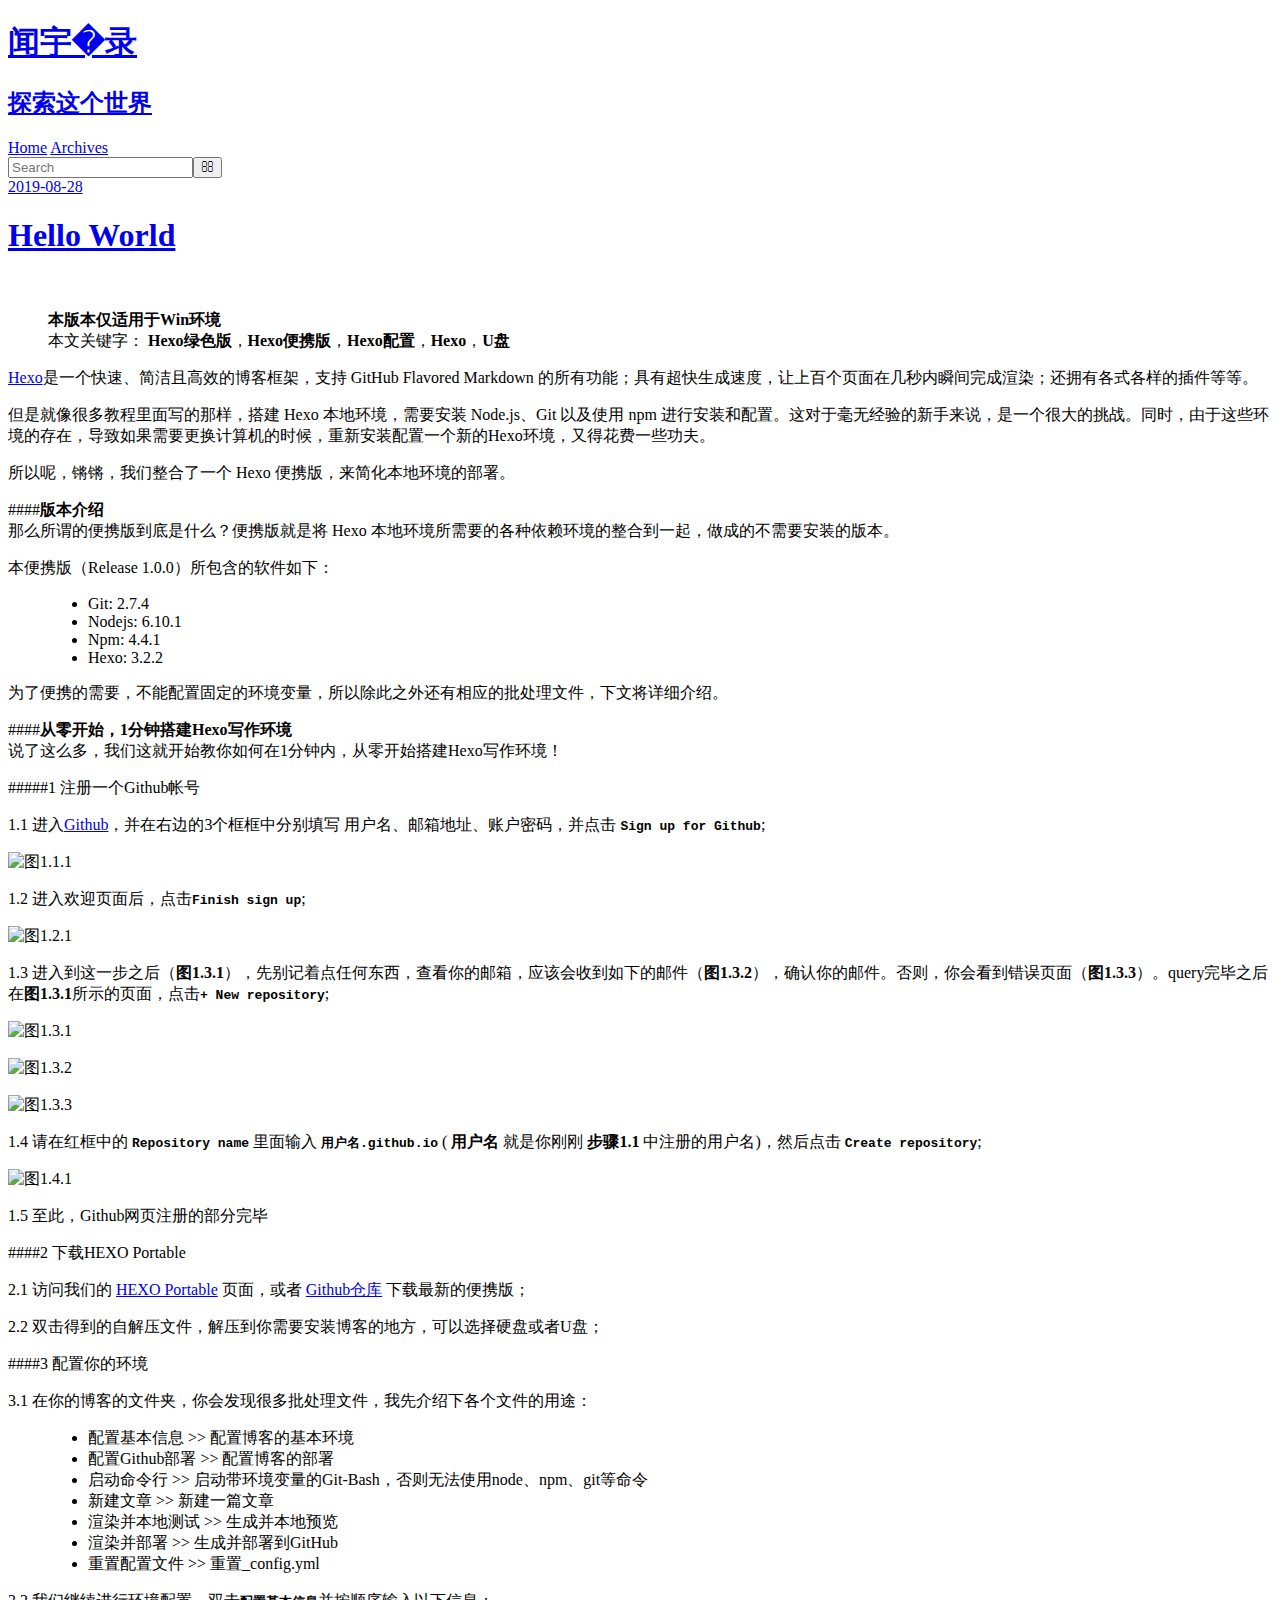
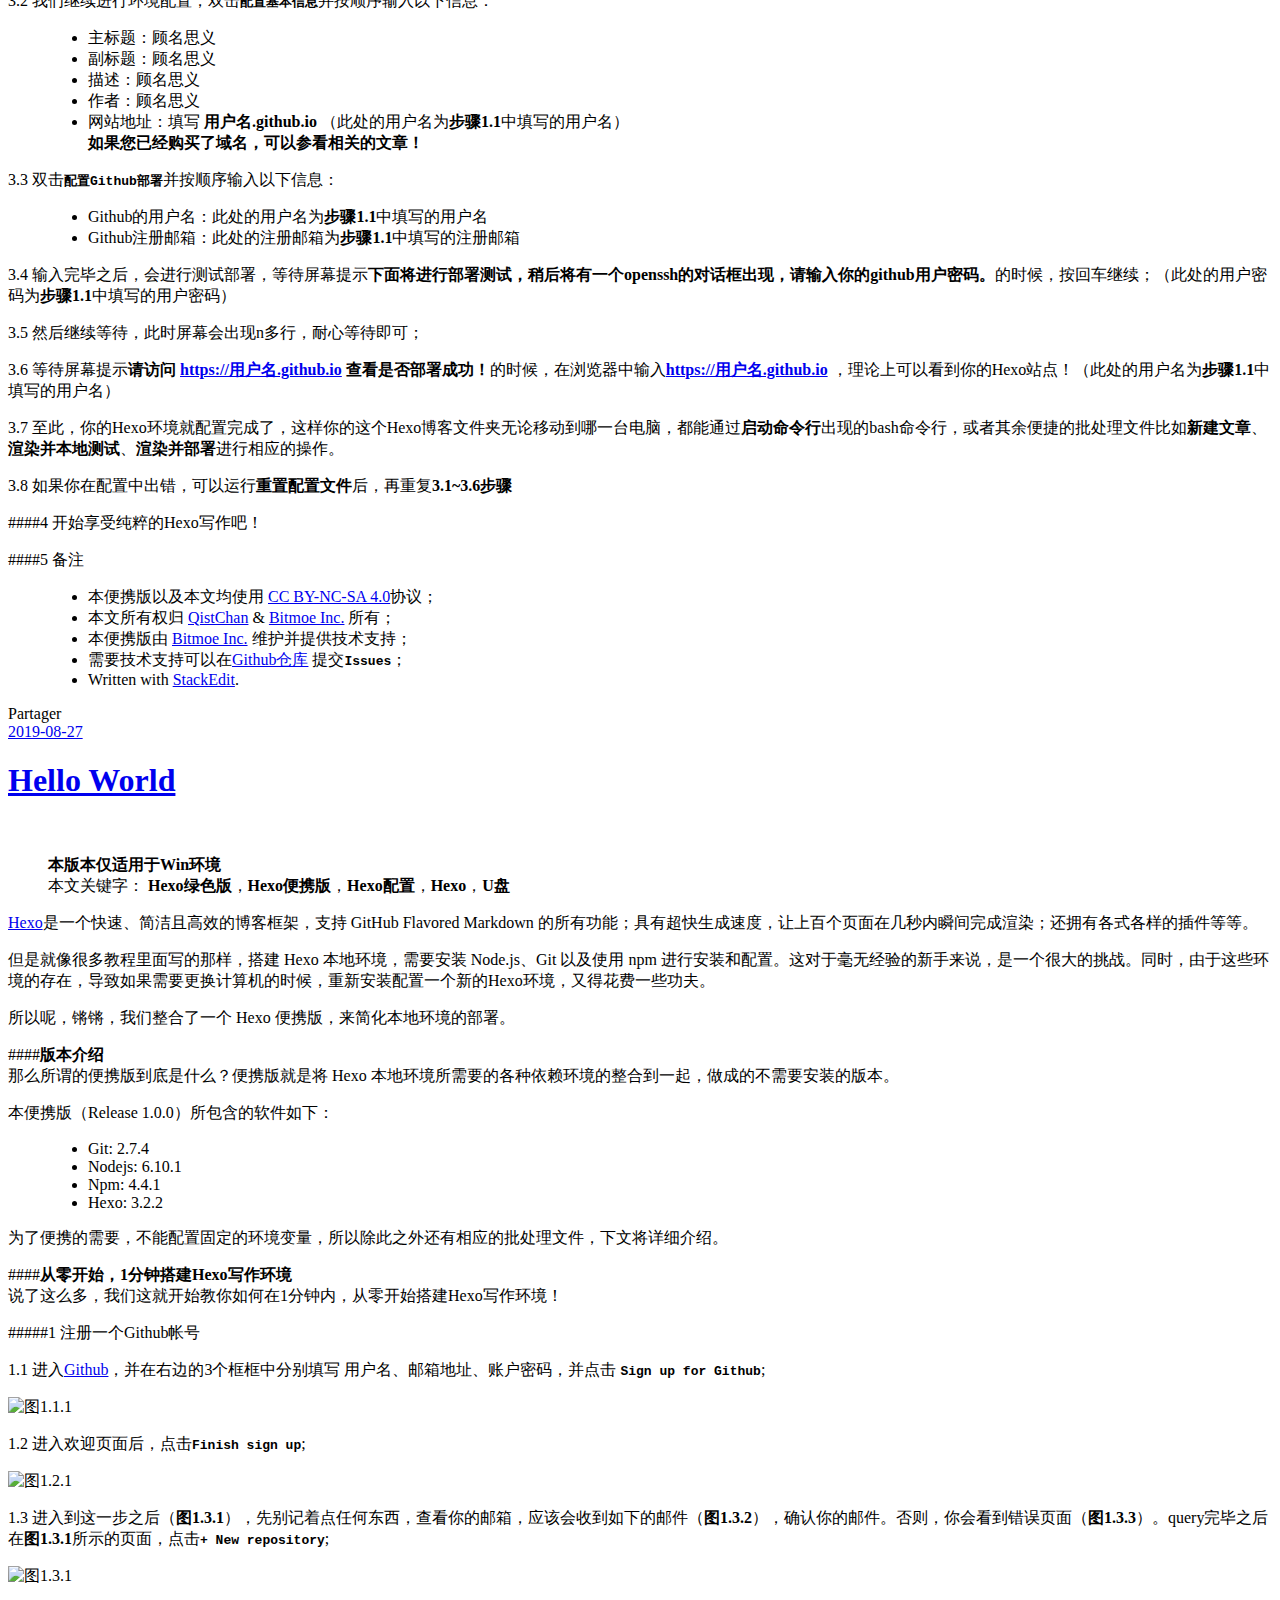
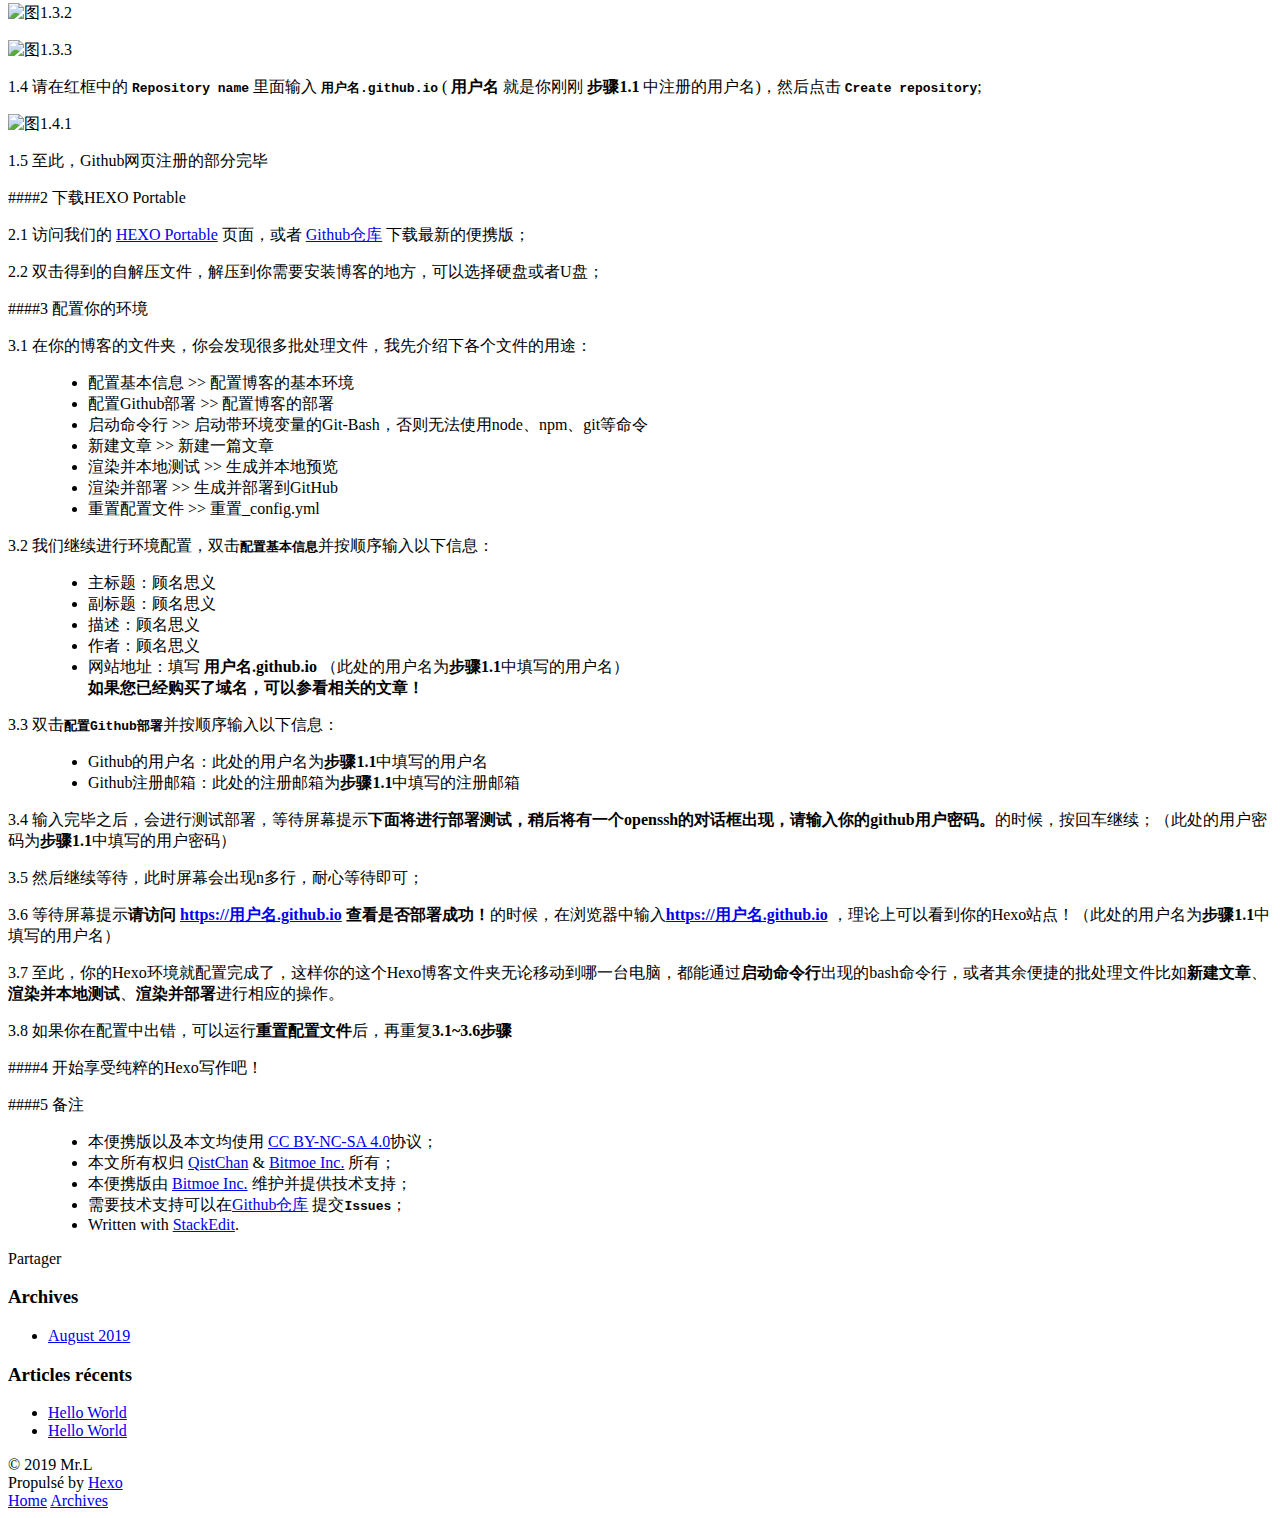
==== index.html @ 4a3052ef "更新博客。" ====
<!DOCTYPE html>
<html>
<head>
  <meta charset="utf-8">
  
  <title>闻宇�录</title>
  <meta name="viewport" content="width=device-width, initial-scale=1, maximum-scale=1">
  <meta name="description" content="探索这个世界">
<meta property="og:type" content="website">
<meta property="og:title" content="闻宇�录">
<meta property="og:url" content="luwenyu2019.github.io/index.html">
<meta property="og:site_name" content="闻宇�录">
<meta property="og:description" content="探索这个世界">
<meta name="twitter:card" content="summary">
<meta name="twitter:title" content="闻宇�录">
<meta name="twitter:description" content="探索这个世界">
  
    <link rel="alternate" href="/atom.xml" title="闻宇�录" type="application/atom+xml">
  
  
    <link rel="icon" href="/favicon.png">
  
  
    <!--<link href="//fonts.googleapis.com/css?family=Source+Code+Pro" rel="stylesheet" type="text/css">-->
  
  <link rel="stylesheet" href="/css/style.css">
  

</head>

<body>
  <div id="container">
    <div id="wrap">
      <header id="header">
  <div id="banner"></div>
  <div id="header-outer" class="outer">
    <div id="header-title" class="inner">
      <h1 id="logo-wrap">
        <a href="/" id="logo">闻宇�录</a>
      </h1>
      
        <h2 id="subtitle-wrap">
          <a href="/" id="subtitle">探索这个世界</a>
        </h2>
      
    </div>
    <div id="header-inner" class="inner">
      <nav id="main-nav">
        <a id="main-nav-toggle" class="nav-icon"></a>
        
          <a class="main-nav-link" href="/">Home</a>
        
          <a class="main-nav-link" href="/archives">Archives</a>
        
      </nav>
      <nav id="sub-nav">
        
          <a id="nav-rss-link" class="nav-icon" href="/atom.xml" title="Flux RSS"></a>
        
        <a id="nav-search-btn" class="nav-icon" title="Rechercher"></a>
      </nav>
      <div id="search-form-wrap">
        <form action="//google.com/search" method="get" accept-charset="UTF-8" class="search-form"><input type="search" name="q" results="0" class="search-form-input" placeholder="Search"><button type="submit" class="search-form-submit">&#xF002;</button><input type="hidden" name="sitesearch" value="luwenyu2019.github.io"></form>
      </div>
    </div>
  </div>
</header>
      <div class="outer">
        <section id="main">
  
    <article id="post-hello-world11111" class="article article-type-post" itemscope itemprop="blogPost">
  <div class="article-meta">
    <a href="/2019/08/28/hello-world11111/" class="article-date">
  <time datetime="2019-08-28T11:31:33.931Z" itemprop="datePublished">2019-08-28</time>
</a>
    
  </div>
  <div class="article-inner">
    
    
      <header class="article-header">
        
  
    <h1 itemprop="name">
      <a class="article-title" href="/2019/08/28/hello-world11111/">Hello World</a>
    </h1>
  

      </header>
    
    <div class="article-entry" itemprop="articleBody">
      
        <p><img src="https://portablehexo.bitmoe.cn/hexopp/hexop.png" alt=""></p>
<blockquote>
<p><strong>本版本仅适用于Win环境</strong><br>本文关键字： <strong>Hexo绿色版</strong>，<strong>Hexo便携版</strong>，<strong>Hexo配置</strong>，<strong>Hexo</strong>，<strong>U盘</strong></p>
</blockquote>
<p><a href="https://hexo.io/" target="_blank" rel="external">Hexo</a>是一个快速、简洁且高效的博客框架，支持 GitHub Flavored Markdown 的所有功能；具有超快生成速度，让上百个页面在几秒内瞬间完成渲染；还拥有各式各样的插件等等。</p>
<p>但是就像很多教程里面写的那样，搭建 Hexo 本地环境，需要安装 Node.js、Git 以及使用 npm 进行安装和配置。这对于毫无经验的新手来说，是一个很大的挑战。同时，由于这些环境的存在，导致如果需要更换计算机的时候，重新安装配置一个新的Hexo环境，又得花费一些功夫。</p>
<p>所以呢，锵锵，我们整合了一个 Hexo 便携版，来简化本地环境的部署。</p>
<p>####<strong>版本介绍</strong><br>那么所谓的便携版到底是什么？便携版就是将 Hexo 本地环境所需要的各种依赖环境的整合到一起，做成的不需要安装的版本。</p>
<p>本便携版（Release 1.0.0）所包含的软件如下：</p>
<blockquote>
<ul>
<li>Git: 2.7.4</li>
<li>Nodejs: 6.10.1</li>
<li>Npm: 4.4.1</li>
<li>Hexo: 3.2.2</li>
</ul>
</blockquote>
<p>为了便携的需要，不能配置固定的环境变量，所以除此之外还有相应的批处理文件，下文将详细介绍。</p>
<p>####<strong>从零开始，1分钟搭建Hexo写作环境</strong><br>说了这么多，我们这就开始教你如何在1分钟内，从零开始搭建Hexo写作环境！</p>
<p>#####1 注册一个Github帐号</p>
<p>1.1 进入<a href="https://github.com" target="_blank" rel="external">Github</a>，并在右边的3个框框中分别填写 用户名、邮箱地址、账户密码，并点击 <strong><code>Sign up for Github</code></strong>;</p>
<p><img src="https://portablehexo.bitmoe.cn/hexopp/hexop2.png" alt="图1.1.1"></p>
<p>1.2 进入欢迎页面后，点击<strong><code>Finish sign up</code></strong>;</p>
<p><img src="https://portablehexo.bitmoe.cn/hexopp/hexop3.png" alt="图1.2.1"></p>
<p>1.3 进入到这一步之后（<strong>图1.3.1</strong>），先别记着点任何东西，查看你的邮箱，应该会收到如下的邮件（<strong>图1.3.2</strong>），确认你的邮件。否则，你会看到错误页面（<strong>图1.3.3</strong>）。query完毕之后在<strong>图1.3.1</strong>所示的页面，点击<strong><code>+ New repository</code></strong>;</p>
<p><img src="https://portablehexo.bitmoe.cn/hexopp/hexop5.png" alt="图1.3.1"></p>
<p><img src="https://portablehexo.bitmoe.cn/hexopp/hexop6.png" alt="图1.3.2"></p>
<p><img src="https://portablehexo.bitmoe.cn/hexopp/hexop7.png" alt="图1.3.3"></p>
<p>1.4 请在红框中的 <strong><code>Repository name</code></strong> 里面输入 <strong><code>用户名.github.io</code></strong> ( <strong>用户名</strong> 就是你刚刚 <strong>步骤1.1</strong> 中注册的用户名)，然后点击 <strong><code>Create repository</code></strong>;</p>
<p><img src="https://portablehexo.bitmoe.cn/hexopp/hexop8.png" alt="图1.4.1"></p>
<p>1.5 至此，Github网页注册的部分完毕</p>
<p>####2 下载HEXO Portable</p>
<p>2.1 访问我们的 <a href="https://project.bitmoe.cn/PortableHexo/" target="_blank" rel="external">HEXO Portable</a> 页面，或者 <a href="https://github.com/Bitmoe/PortableHexo" target="_blank" rel="external">Github仓库</a> 下载最新的便携版；</p>
<p>2.2 双击得到的自解压文件，解压到你需要安装博客的地方，可以选择硬盘或者U盘；</p>
<p>####3 配置你的环境</p>
<p>3.1 在你的博客的文件夹，你会发现很多批处理文件，我先介绍下各个文件的用途：</p>
<blockquote>
<ul>
<li>配置基本信息 &gt;&gt; 配置博客的基本环境</li>
<li>配置Github部署 &gt;&gt; 配置博客的部署</li>
<li>启动命令行 &gt;&gt; 启动带环境变量的Git-Bash，否则无法使用node、npm、git等命令</li>
<li>新建文章 &gt;&gt; 新建一篇文章</li>
<li>渲染并本地测试 &gt;&gt; 生成并本地预览</li>
<li>渲染并部署 &gt;&gt; 生成并部署到GitHub</li>
<li>重置配置文件 &gt;&gt; 重置_config.yml</li>
</ul>
</blockquote>
<p>3.2 我们继续进行环境配置，双击<strong><code>配置基本信息</code></strong>并按顺序输入以下信息：</p>
<blockquote>
<ul>
<li>主标题：顾名思义</li>
<li>副标题：顾名思义</li>
<li>描述：顾名思义</li>
<li>作者：顾名思义</li>
<li>网站地址：填写 <strong>用户名.github.io</strong> （此处的用户名为<strong>步骤1.1</strong>中填写的用户名）<br><strong>如果您已经购买了域名，可以参看相关的文章！</strong></li>
</ul>
</blockquote>
<p>3.3 双击<strong><code>配置Github部署</code></strong>并按顺序输入以下信息：</p>
<blockquote>
<ul>
<li>Github的用户名：此处的用户名为<strong>步骤1.1</strong>中填写的用户名</li>
<li>Github注册邮箱：此处的注册邮箱为<strong>步骤1.1</strong>中填写的注册邮箱</li>
</ul>
</blockquote>
<p>3.4 输入完毕之后，会进行测试部署，等待屏幕提示<strong>下面将进行部署测试，稍后将有一个openssh的对话框出现，请输入你的github用户密码。</strong>的时候，按回车继续；（此处的用户密码为<strong>步骤1.1</strong>中填写的用户密码）</p>
<p>3.5 然后继续等待，此时屏幕会出现n多行，耐心等待即可；</p>
<p>3.6 等待屏幕提示<strong>请访问 <a href="https://用户名.github.io" target="_blank" rel="external">https://用户名.github.io</a> 查看是否部署成功！</strong>的时候，在浏览器中输入<strong><a href="https://用户名.github.io" target="_blank" rel="external">https://用户名.github.io</a> </strong>，理论上可以看到你的Hexo站点！（此处的用户名为<strong>步骤1.1</strong>中填写的用户名）</p>
<p>3.7 至此，你的Hexo环境就配置完成了，这样你的这个Hexo博客文件夹无论移动到哪一台电脑，都能通过<strong>启动命令行</strong>出现的bash命令行，或者其余便捷的批处理文件比如<strong>新建文章</strong>、<strong>渲染并本地测试</strong>、<strong>渲染并部署</strong>进行相应的操作。</p>
<p>3.8 如果你在配置中出错，可以运行<strong>重置配置文件</strong>后，再重复<strong>3.1~3.6步骤</strong></p>
<p>####4 开始享受纯粹的Hexo写作吧！</p>
<p>####5 备注</p>
<blockquote>
<ul>
<li>本便携版以及本文均使用 <a href="https://creativecommons.org/licenses/by/4.0/" target="_blank" rel="external">CC BY-NC-SA 4.0</a>协议；</li>
<li>本文所有权归 <a href="http://qistchan.com" target="_blank" rel="external">QistChan</a> &amp; <a href="https://wwww.bitmoe.com" target="_blank" rel="external">Bitmoe Inc.</a> 所有；</li>
<li>本便携版由 <a href="https://www.bitmoe.com" target="_blank" rel="external">Bitmoe Inc.</a> 维护并提供技术支持；</li>
<li>需要技术支持可以在<a href="https://github.com/Bitmoe/PortableHexo" target="_blank" rel="external">Github仓库</a> 提交<strong><code>Issues</code></strong>；</li>
<li>Written with <a href="https://stackedit.io/" target="_blank" rel="external">StackEdit</a>.</li>
</ul>
</blockquote>

      
    </div>
    <footer class="article-footer">
      <a data-url="luwenyu2019.github.io/2019/08/28/hello-world11111/" data-id="cjzwnnjfz0001j4r11d3vtnl1" class="article-share-link">Partager</a>
      
      
    </footer>
  </div>
  
</article>


  
    <article id="post-hello-world" class="article article-type-post" itemscope itemprop="blogPost">
  <div class="article-meta">
    <a href="/2019/08/27/hello-world/" class="article-date">
  <time datetime="2019-08-27T11:06:43.713Z" itemprop="datePublished">2019-08-27</time>
</a>
    
  </div>
  <div class="article-inner">
    
    
      <header class="article-header">
        
  
    <h1 itemprop="name">
      <a class="article-title" href="/2019/08/27/hello-world/">Hello World</a>
    </h1>
  

      </header>
    
    <div class="article-entry" itemprop="articleBody">
      
        <p><img src="https://portablehexo.bitmoe.cn/hexopp/hexop.png" alt=""></p>
<blockquote>
<p><strong>本版本仅适用于Win环境</strong><br>本文关键字： <strong>Hexo绿色版</strong>，<strong>Hexo便携版</strong>，<strong>Hexo配置</strong>，<strong>Hexo</strong>，<strong>U盘</strong></p>
</blockquote>
<p><a href="https://hexo.io/" target="_blank" rel="external">Hexo</a>是一个快速、简洁且高效的博客框架，支持 GitHub Flavored Markdown 的所有功能；具有超快生成速度，让上百个页面在几秒内瞬间完成渲染；还拥有各式各样的插件等等。</p>
<p>但是就像很多教程里面写的那样，搭建 Hexo 本地环境，需要安装 Node.js、Git 以及使用 npm 进行安装和配置。这对于毫无经验的新手来说，是一个很大的挑战。同时，由于这些环境的存在，导致如果需要更换计算机的时候，重新安装配置一个新的Hexo环境，又得花费一些功夫。</p>
<p>所以呢，锵锵，我们整合了一个 Hexo 便携版，来简化本地环境的部署。</p>
<p>####<strong>版本介绍</strong><br>那么所谓的便携版到底是什么？便携版就是将 Hexo 本地环境所需要的各种依赖环境的整合到一起，做成的不需要安装的版本。</p>
<p>本便携版（Release 1.0.0）所包含的软件如下：</p>
<blockquote>
<ul>
<li>Git: 2.7.4</li>
<li>Nodejs: 6.10.1</li>
<li>Npm: 4.4.1</li>
<li>Hexo: 3.2.2</li>
</ul>
</blockquote>
<p>为了便携的需要，不能配置固定的环境变量，所以除此之外还有相应的批处理文件，下文将详细介绍。</p>
<p>####<strong>从零开始，1分钟搭建Hexo写作环境</strong><br>说了这么多，我们这就开始教你如何在1分钟内，从零开始搭建Hexo写作环境！</p>
<p>#####1 注册一个Github帐号</p>
<p>1.1 进入<a href="https://github.com" target="_blank" rel="external">Github</a>，并在右边的3个框框中分别填写 用户名、邮箱地址、账户密码，并点击 <strong><code>Sign up for Github</code></strong>;</p>
<p><img src="https://portablehexo.bitmoe.cn/hexopp/hexop2.png" alt="图1.1.1"></p>
<p>1.2 进入欢迎页面后，点击<strong><code>Finish sign up</code></strong>;</p>
<p><img src="https://portablehexo.bitmoe.cn/hexopp/hexop3.png" alt="图1.2.1"></p>
<p>1.3 进入到这一步之后（<strong>图1.3.1</strong>），先别记着点任何东西，查看你的邮箱，应该会收到如下的邮件（<strong>图1.3.2</strong>），确认你的邮件。否则，你会看到错误页面（<strong>图1.3.3</strong>）。query完毕之后在<strong>图1.3.1</strong>所示的页面，点击<strong><code>+ New repository</code></strong>;</p>
<p><img src="https://portablehexo.bitmoe.cn/hexopp/hexop5.png" alt="图1.3.1"></p>
<p><img src="https://portablehexo.bitmoe.cn/hexopp/hexop6.png" alt="图1.3.2"></p>
<p><img src="https://portablehexo.bitmoe.cn/hexopp/hexop7.png" alt="图1.3.3"></p>
<p>1.4 请在红框中的 <strong><code>Repository name</code></strong> 里面输入 <strong><code>用户名.github.io</code></strong> ( <strong>用户名</strong> 就是你刚刚 <strong>步骤1.1</strong> 中注册的用户名)，然后点击 <strong><code>Create repository</code></strong>;</p>
<p><img src="https://portablehexo.bitmoe.cn/hexopp/hexop8.png" alt="图1.4.1"></p>
<p>1.5 至此，Github网页注册的部分完毕</p>
<p>####2 下载HEXO Portable</p>
<p>2.1 访问我们的 <a href="https://project.bitmoe.cn/PortableHexo/" target="_blank" rel="external">HEXO Portable</a> 页面，或者 <a href="https://github.com/Bitmoe/PortableHexo" target="_blank" rel="external">Github仓库</a> 下载最新的便携版；</p>
<p>2.2 双击得到的自解压文件，解压到你需要安装博客的地方，可以选择硬盘或者U盘；</p>
<p>####3 配置你的环境</p>
<p>3.1 在你的博客的文件夹，你会发现很多批处理文件，我先介绍下各个文件的用途：</p>
<blockquote>
<ul>
<li>配置基本信息 &gt;&gt; 配置博客的基本环境</li>
<li>配置Github部署 &gt;&gt; 配置博客的部署</li>
<li>启动命令行 &gt;&gt; 启动带环境变量的Git-Bash，否则无法使用node、npm、git等命令</li>
<li>新建文章 &gt;&gt; 新建一篇文章</li>
<li>渲染并本地测试 &gt;&gt; 生成并本地预览</li>
<li>渲染并部署 &gt;&gt; 生成并部署到GitHub</li>
<li>重置配置文件 &gt;&gt; 重置_config.yml</li>
</ul>
</blockquote>
<p>3.2 我们继续进行环境配置，双击<strong><code>配置基本信息</code></strong>并按顺序输入以下信息：</p>
<blockquote>
<ul>
<li>主标题：顾名思义</li>
<li>副标题：顾名思义</li>
<li>描述：顾名思义</li>
<li>作者：顾名思义</li>
<li>网站地址：填写 <strong>用户名.github.io</strong> （此处的用户名为<strong>步骤1.1</strong>中填写的用户名）<br><strong>如果您已经购买了域名，可以参看相关的文章！</strong></li>
</ul>
</blockquote>
<p>3.3 双击<strong><code>配置Github部署</code></strong>并按顺序输入以下信息：</p>
<blockquote>
<ul>
<li>Github的用户名：此处的用户名为<strong>步骤1.1</strong>中填写的用户名</li>
<li>Github注册邮箱：此处的注册邮箱为<strong>步骤1.1</strong>中填写的注册邮箱</li>
</ul>
</blockquote>
<p>3.4 输入完毕之后，会进行测试部署，等待屏幕提示<strong>下面将进行部署测试，稍后将有一个openssh的对话框出现，请输入你的github用户密码。</strong>的时候，按回车继续；（此处的用户密码为<strong>步骤1.1</strong>中填写的用户密码）</p>
<p>3.5 然后继续等待，此时屏幕会出现n多行，耐心等待即可；</p>
<p>3.6 等待屏幕提示<strong>请访问 <a href="https://用户名.github.io" target="_blank" rel="external">https://用户名.github.io</a> 查看是否部署成功！</strong>的时候，在浏览器中输入<strong><a href="https://用户名.github.io" target="_blank" rel="external">https://用户名.github.io</a> </strong>，理论上可以看到你的Hexo站点！（此处的用户名为<strong>步骤1.1</strong>中填写的用户名）</p>
<p>3.7 至此，你的Hexo环境就配置完成了，这样你的这个Hexo博客文件夹无论移动到哪一台电脑，都能通过<strong>启动命令行</strong>出现的bash命令行，或者其余便捷的批处理文件比如<strong>新建文章</strong>、<strong>渲染并本地测试</strong>、<strong>渲染并部署</strong>进行相应的操作。</p>
<p>3.8 如果你在配置中出错，可以运行<strong>重置配置文件</strong>后，再重复<strong>3.1~3.6步骤</strong></p>
<p>####4 开始享受纯粹的Hexo写作吧！</p>
<p>####5 备注</p>
<blockquote>
<ul>
<li>本便携版以及本文均使用 <a href="https://creativecommons.org/licenses/by/4.0/" target="_blank" rel="external">CC BY-NC-SA 4.0</a>协议；</li>
<li>本文所有权归 <a href="http://qistchan.com" target="_blank" rel="external">QistChan</a> &amp; <a href="https://wwww.bitmoe.com" target="_blank" rel="external">Bitmoe Inc.</a> 所有；</li>
<li>本便携版由 <a href="https://www.bitmoe.com" target="_blank" rel="external">Bitmoe Inc.</a> 维护并提供技术支持；</li>
<li>需要技术支持可以在<a href="https://github.com/Bitmoe/PortableHexo" target="_blank" rel="external">Github仓库</a> 提交<strong><code>Issues</code></strong>；</li>
<li>Written with <a href="https://stackedit.io/" target="_blank" rel="external">StackEdit</a>.</li>
</ul>
</blockquote>

      
    </div>
    <footer class="article-footer">
      <a data-url="luwenyu2019.github.io/2019/08/27/hello-world/" data-id="cjzwnnjfz0000j4r17gr1of15" class="article-share-link">Partager</a>
      
      
    </footer>
  </div>
  
</article>


  

</section>
        
          <aside id="sidebar">
  
    

  
    

  
    
  
    
  <div class="widget-wrap">
    <h3 class="widget-title">Archives</h3>
    <div class="widget">
      <ul class="archive-list"><li class="archive-list-item"><a class="archive-list-link" href="/archives/2019/08/">August 2019</a></li></ul>
    </div>
  </div>


  
    
  <div class="widget-wrap">
    <h3 class="widget-title">Articles récents</h3>
    <div class="widget">
      <ul>
        
          <li>
            <a href="/2019/08/28/hello-world11111/">Hello World</a>
          </li>
        
          <li>
            <a href="/2019/08/27/hello-world/">Hello World</a>
          </li>
        
      </ul>
    </div>
  </div>

  
</aside>
        
      </div>
      <footer id="footer">
  
  <div class="outer">
    <div id="footer-info" class="inner">
      &copy; 2019 Mr.L<br>
      Propulsé by <a href="http://hexo.io/" target="_blank">Hexo</a>
    </div>
  </div>
</footer>
    </div>
    <nav id="mobile-nav">
  
    <a href="/" class="mobile-nav-link">Home</a>
  
    <a href="/archives" class="mobile-nav-link">Archives</a>
  
</nav>
    

<script src="/js/jquery.min.js"></script>


  <link rel="stylesheet" href="/fancybox/jquery.fancybox.css">
  <script src="/fancybox/jquery.fancybox.pack.js"></script>


<script src="/js/script.js"></script>

  </div>
</body>
</html>
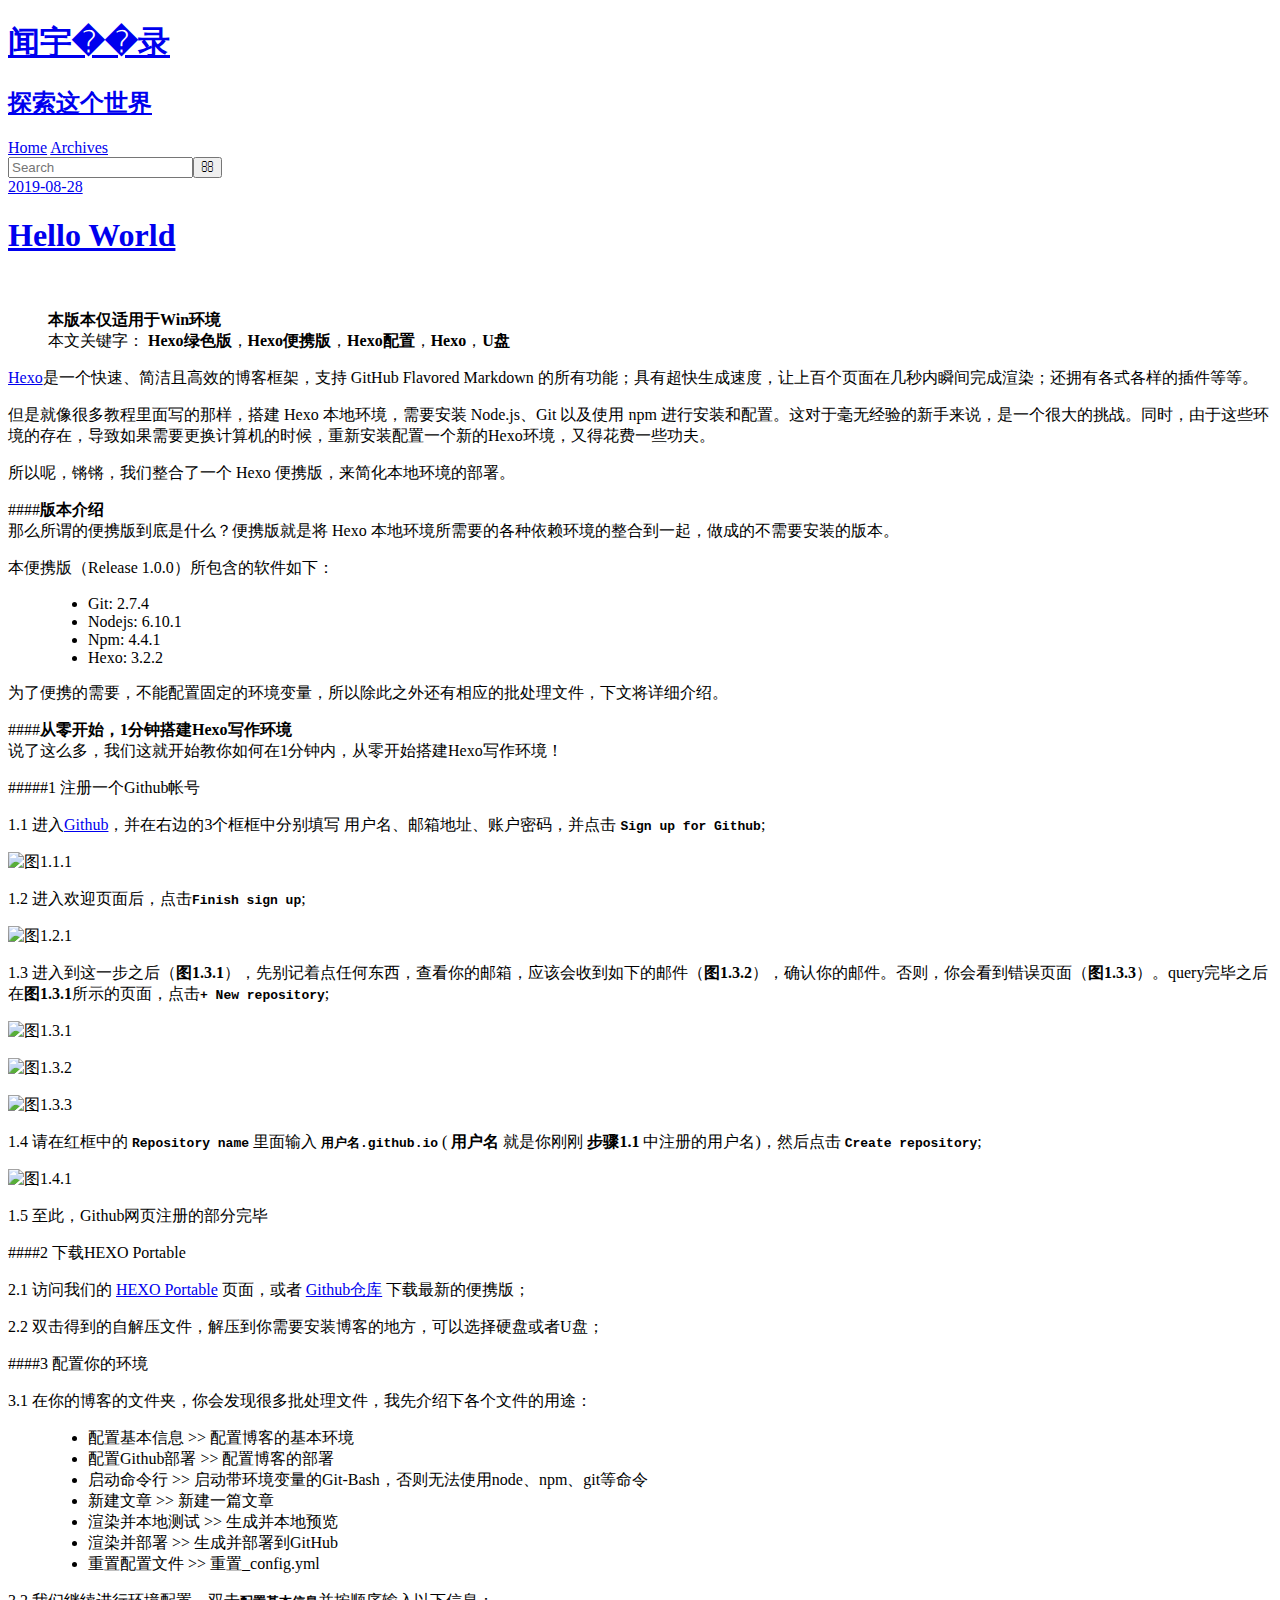
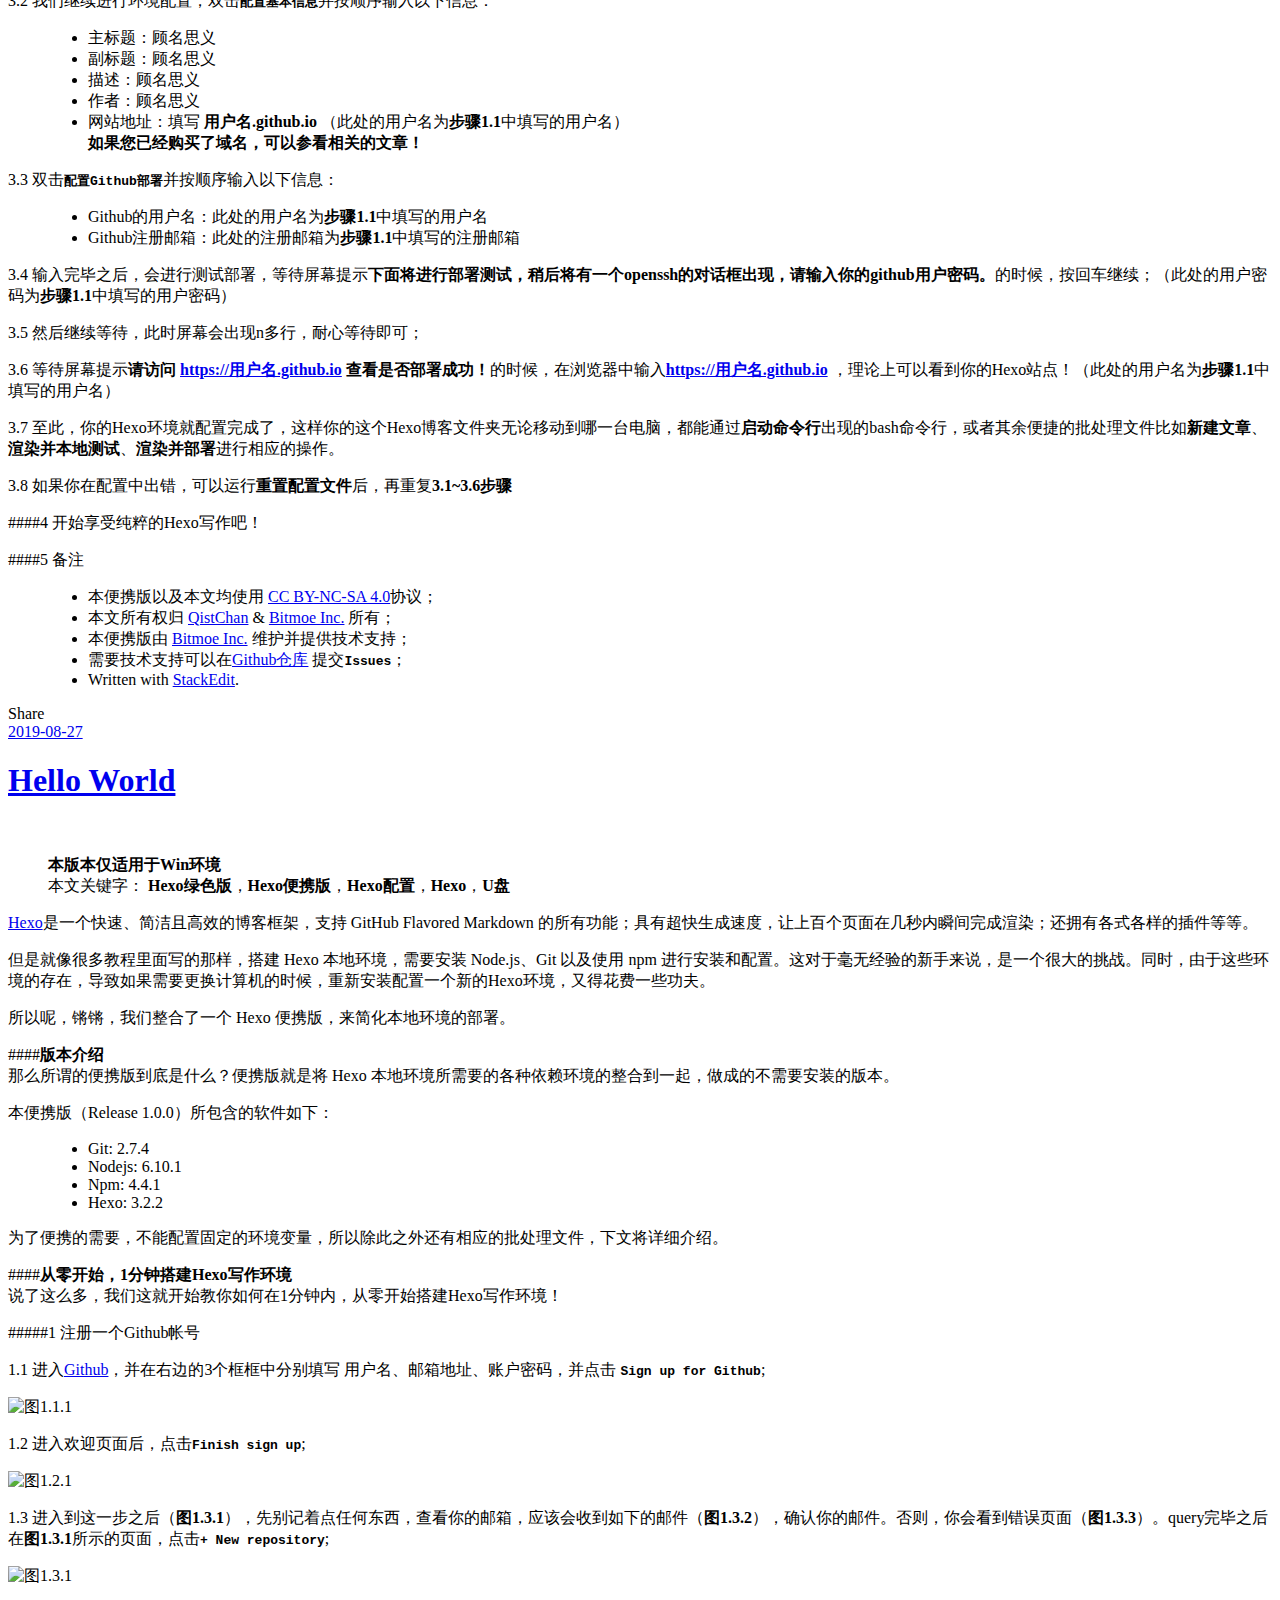
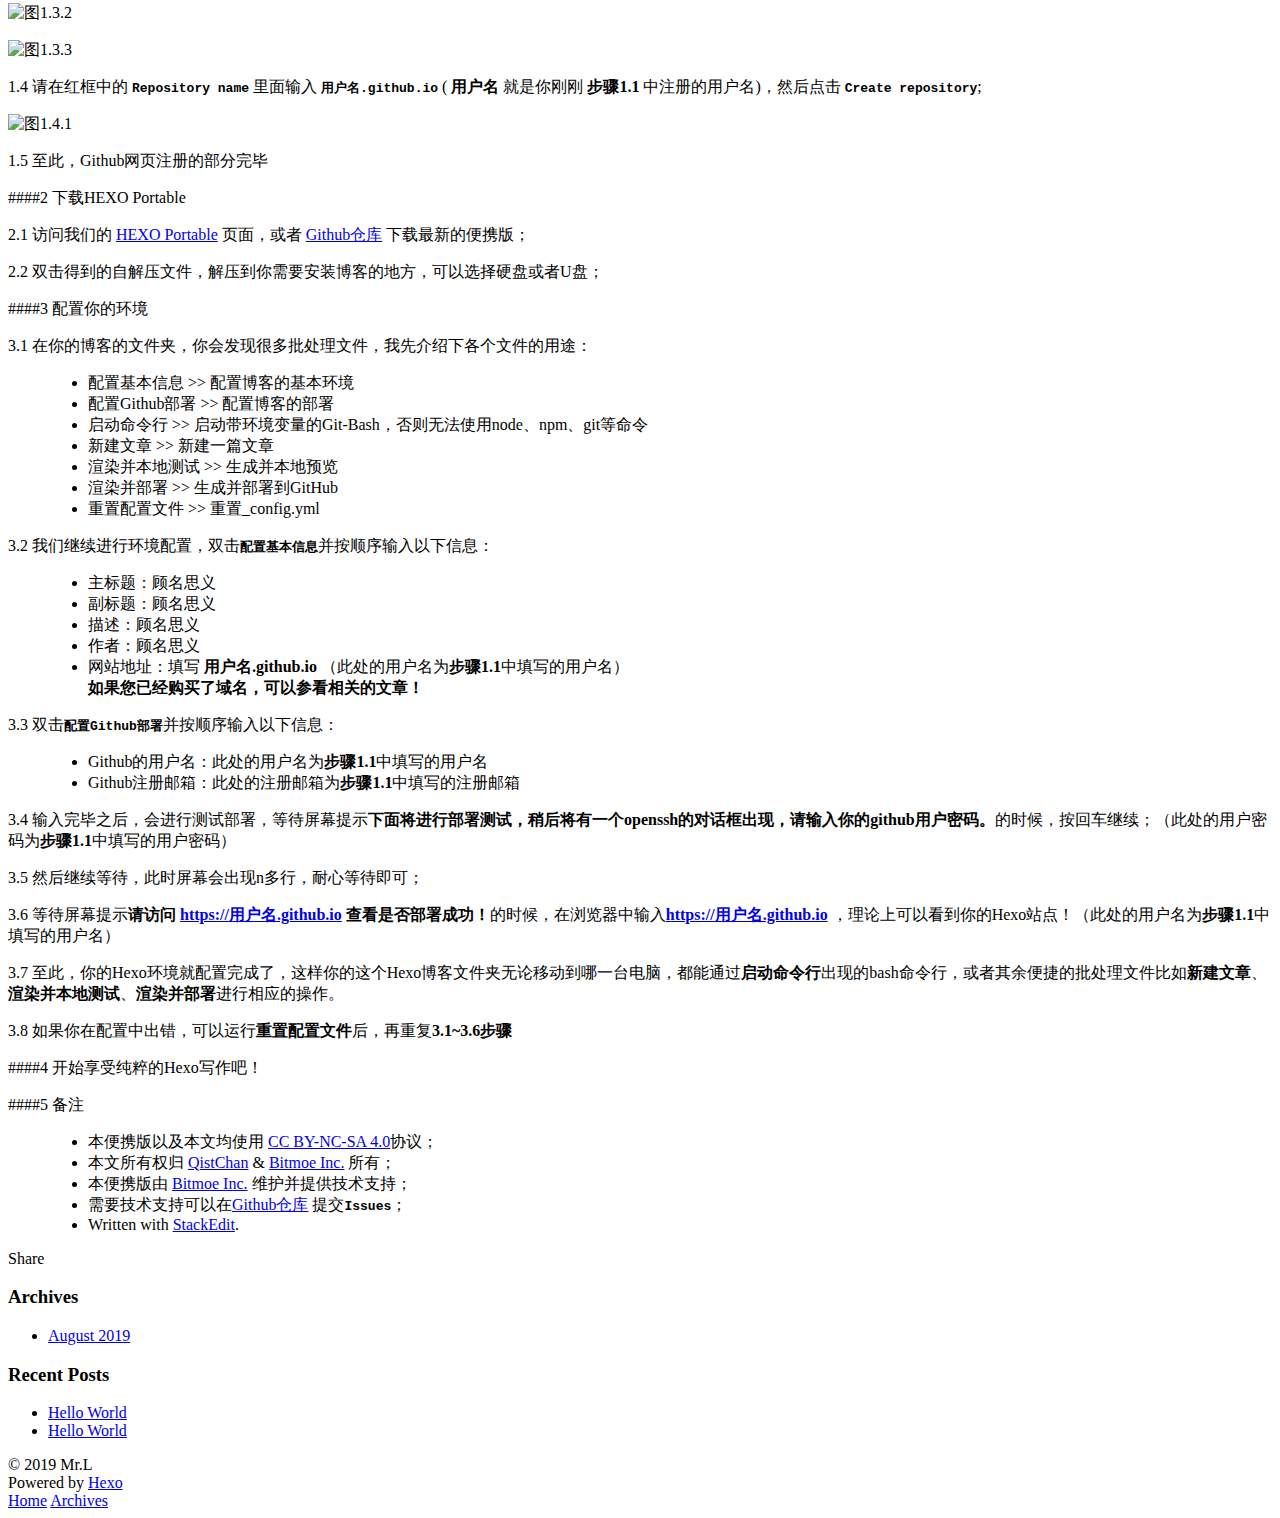
==== commit bf4ce6d8: "更新博客。" ====
--- a/index.html
+++ b/index.html
@@ -3,19 +3,19 @@
 <head>
   <meta charset="utf-8">
   
-  <title>闻宇�录</title>
+  <title>闻宇��录</title>
   <meta name="viewport" content="width=device-width, initial-scale=1, maximum-scale=1">
   <meta name="description" content="探索这个世界">
 <meta property="og:type" content="website">
-<meta property="og:title" content="闻宇�录">
+<meta property="og:title" content="闻宇��录">
 <meta property="og:url" content="luwenyu2019.github.io/index.html">
-<meta property="og:site_name" content="闻宇�录">
+<meta property="og:site_name" content="闻宇��录">
 <meta property="og:description" content="探索这个世界">
 <meta name="twitter:card" content="summary">
-<meta name="twitter:title" content="闻宇�录">
+<meta name="twitter:title" content="闻宇��录">
 <meta name="twitter:description" content="探索这个世界">
   
-    <link rel="alternate" href="/atom.xml" title="闻宇�录" type="application/atom+xml">
+    <link rel="alternate" href="/atom.xml" title="闻宇��录" type="application/atom+xml">
   
   
     <link rel="icon" href="/favicon.png">
@@ -36,7 +36,7 @@
   <div id="header-outer" class="outer">
     <div id="header-title" class="inner">
       <h1 id="logo-wrap">
-        <a href="/" id="logo">闻宇�录</a>
+        <a href="/" id="logo">闻宇��录</a>
       </h1>
       
         <h2 id="subtitle-wrap">
@@ -55,9 +55,9 @@
       </nav>
       <nav id="sub-nav">
         
-          <a id="nav-rss-link" class="nav-icon" href="/atom.xml" title="Flux RSS"></a>
-        
-        <a id="nav-search-btn" class="nav-icon" title="Rechercher"></a>
+          <a id="nav-rss-link" class="nav-icon" href="/atom.xml" title="RSS Feed"></a>
+        
+        <a id="nav-search-btn" class="nav-icon" title="Search"></a>
       </nav>
       <div id="search-form-wrap">
         <form action="//google.com/search" method="get" accept-charset="UTF-8" class="search-form"><input type="search" name="q" results="0" class="search-form-input" placeholder="Search"><button type="submit" class="search-form-submit">&#xF002;</button><input type="hidden" name="sitesearch" value="luwenyu2019.github.io"></form>
@@ -174,7 +174,7 @@
       
     </div>
     <footer class="article-footer">
-      <a data-url="luwenyu2019.github.io/2019/08/28/hello-world11111/" data-id="cjzwnnjfz0001j4r11d3vtnl1" class="article-share-link">Partager</a>
+      <a data-url="luwenyu2019.github.io/2019/08/28/hello-world11111/" data-id="cjzwouk9w00018or14tdbv2v3" class="article-share-link">Share</a>
       
       
     </footer>
@@ -290,7 +290,7 @@
       
     </div>
     <footer class="article-footer">
-      <a data-url="luwenyu2019.github.io/2019/08/27/hello-world/" data-id="cjzwnnjfz0000j4r17gr1of15" class="article-share-link">Partager</a>
+      <a data-url="luwenyu2019.github.io/2019/08/27/hello-world/" data-id="cjzwouk9w00008or1w9313ljr" class="article-share-link">Share</a>
       
       
     </footer>
@@ -325,7 +325,7 @@
   
     
   <div class="widget-wrap">
-    <h3 class="widget-title">Articles récents</h3>
+    <h3 class="widget-title">Recent Posts</h3>
     <div class="widget">
       <ul>
         
@@ -350,7 +350,7 @@
   <div class="outer">
     <div id="footer-info" class="inner">
       &copy; 2019 Mr.L<br>
-      Propulsé by <a href="http://hexo.io/" target="_blank">Hexo</a>
+      Powered by <a href="http://hexo.io/" target="_blank">Hexo</a>
     </div>
   </div>
 </footer>
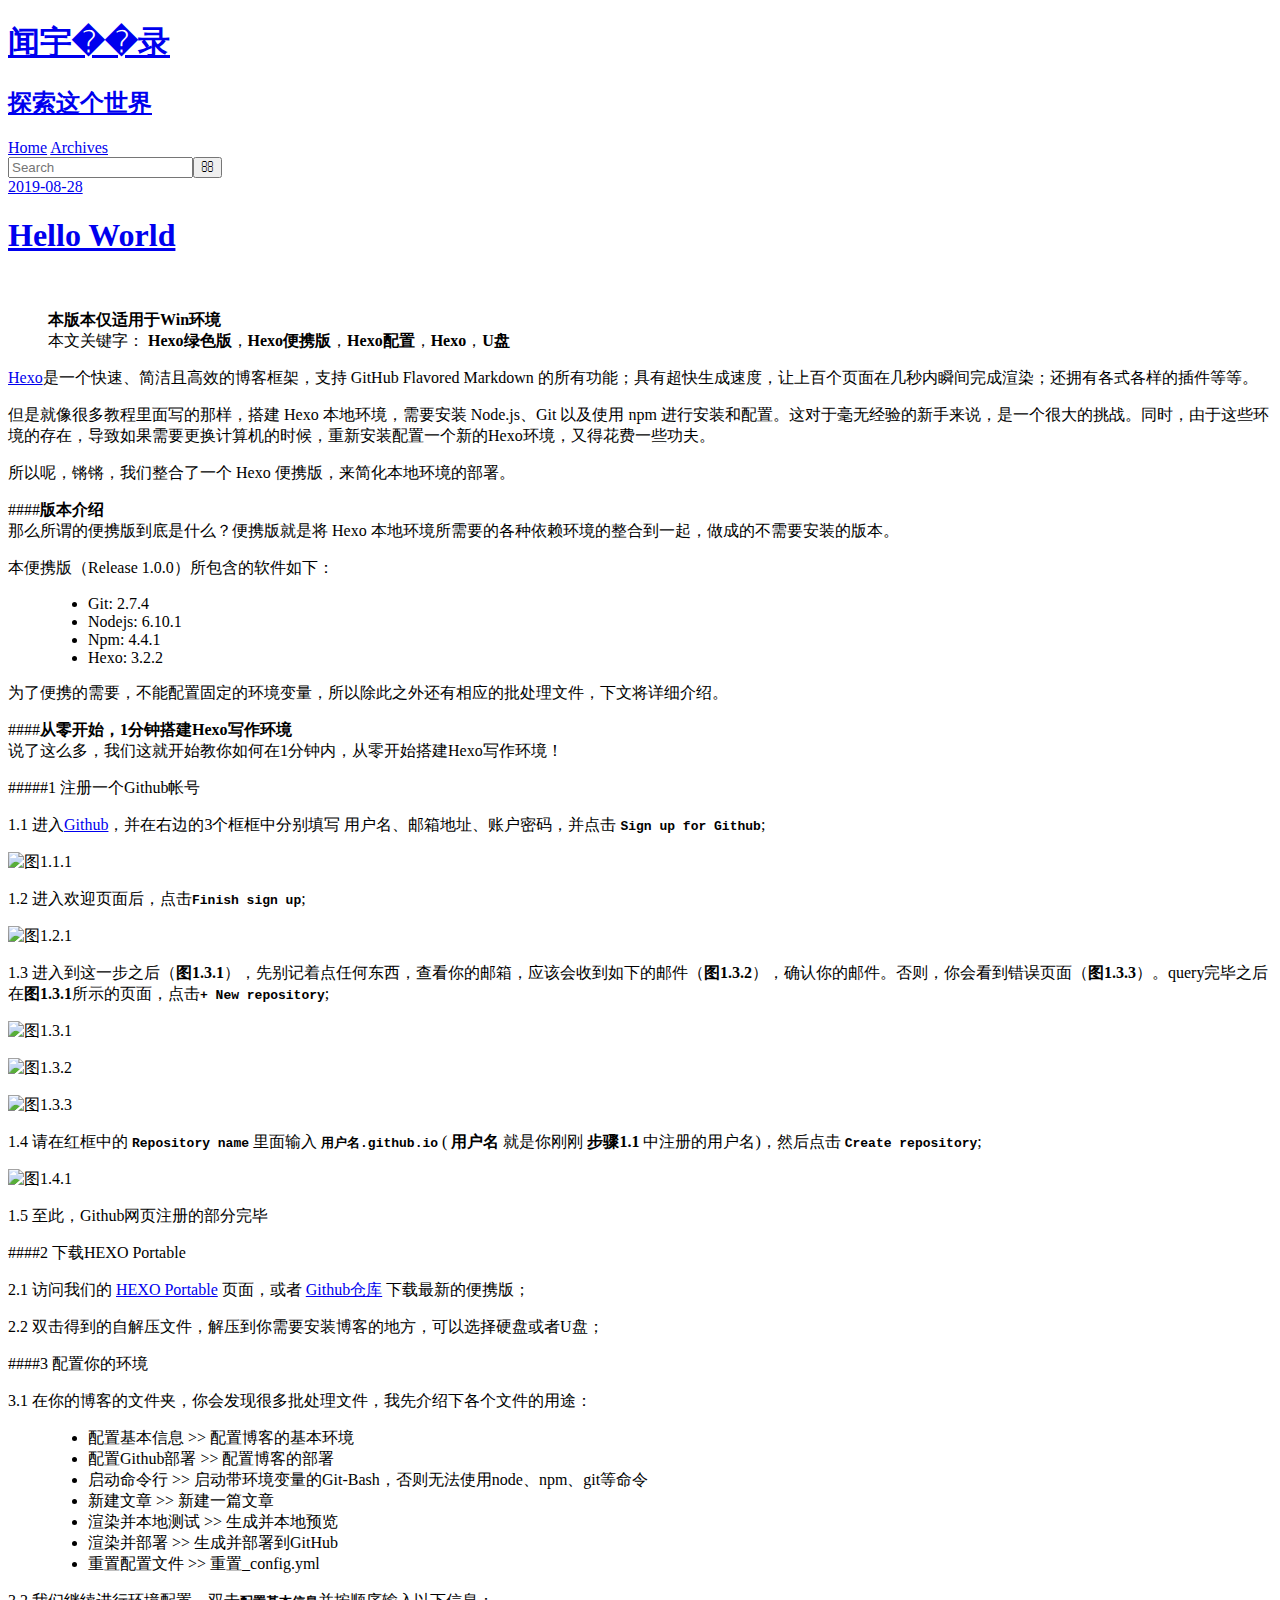
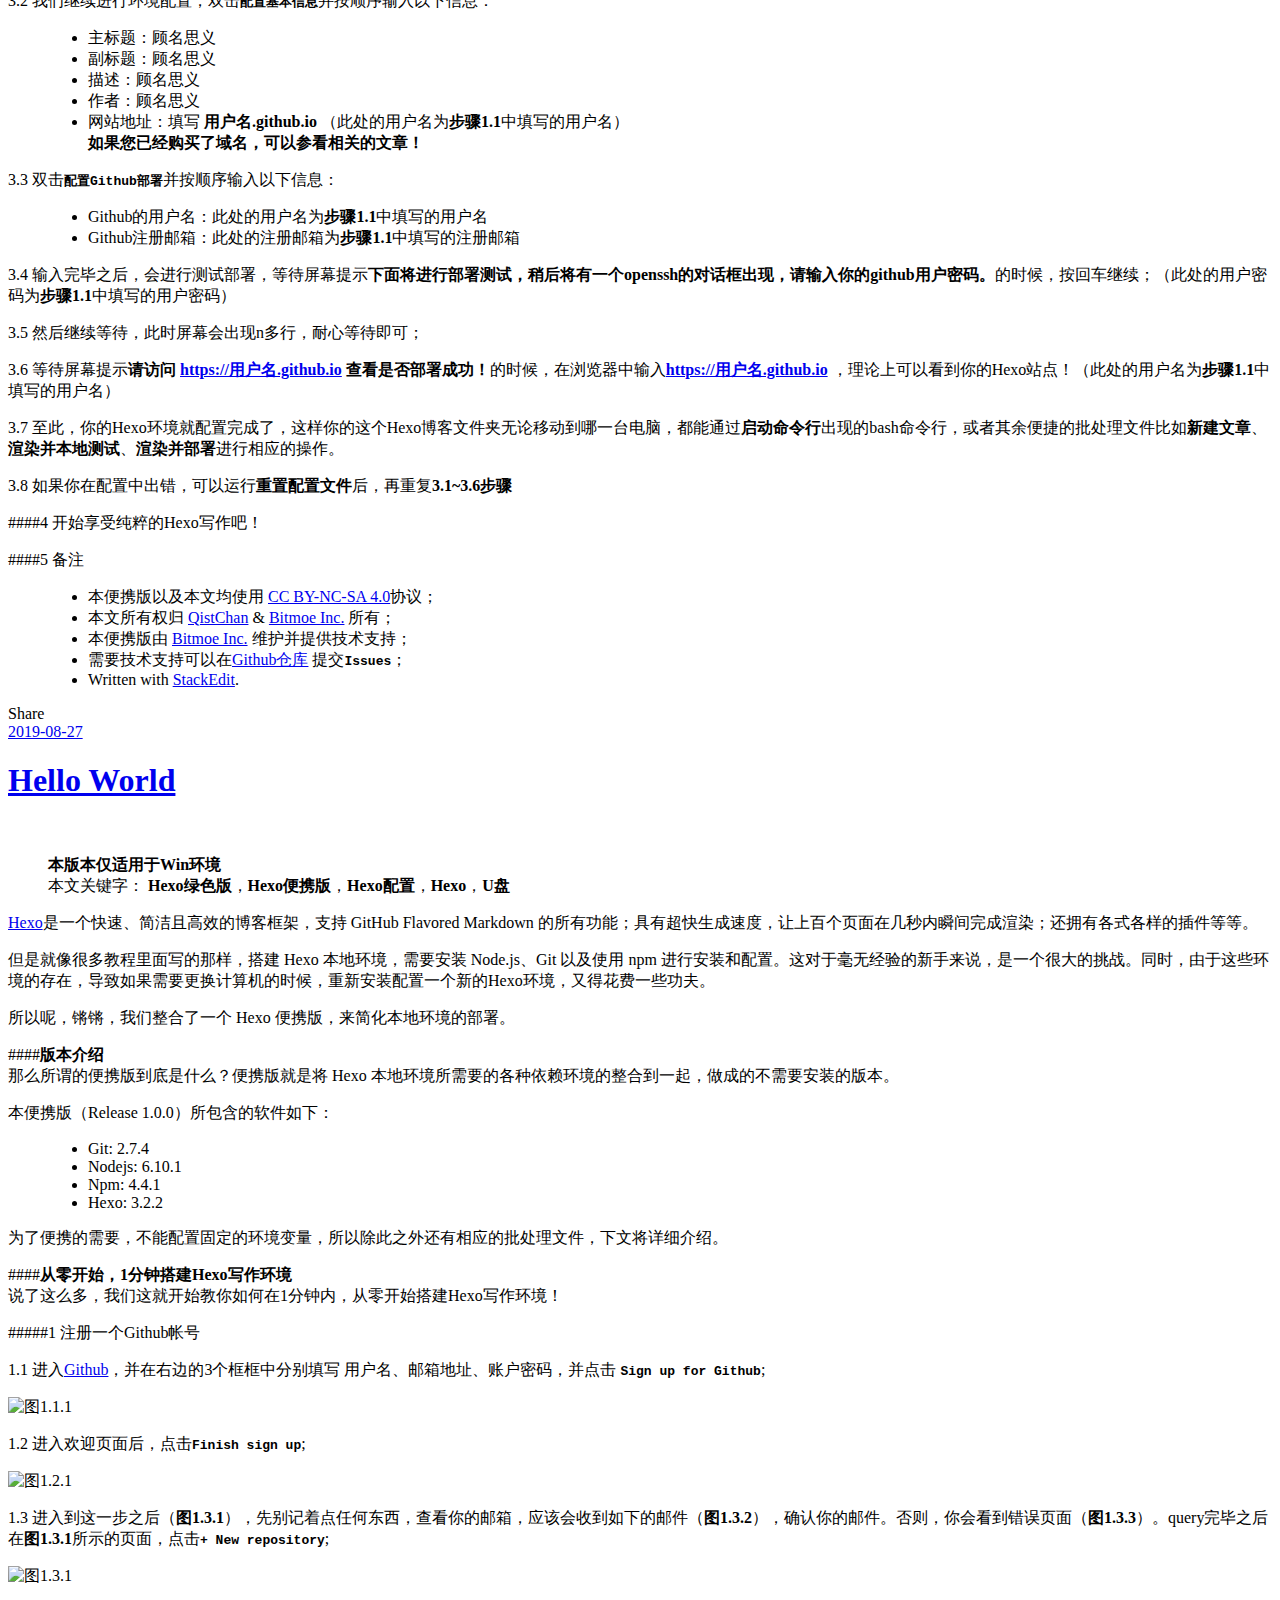
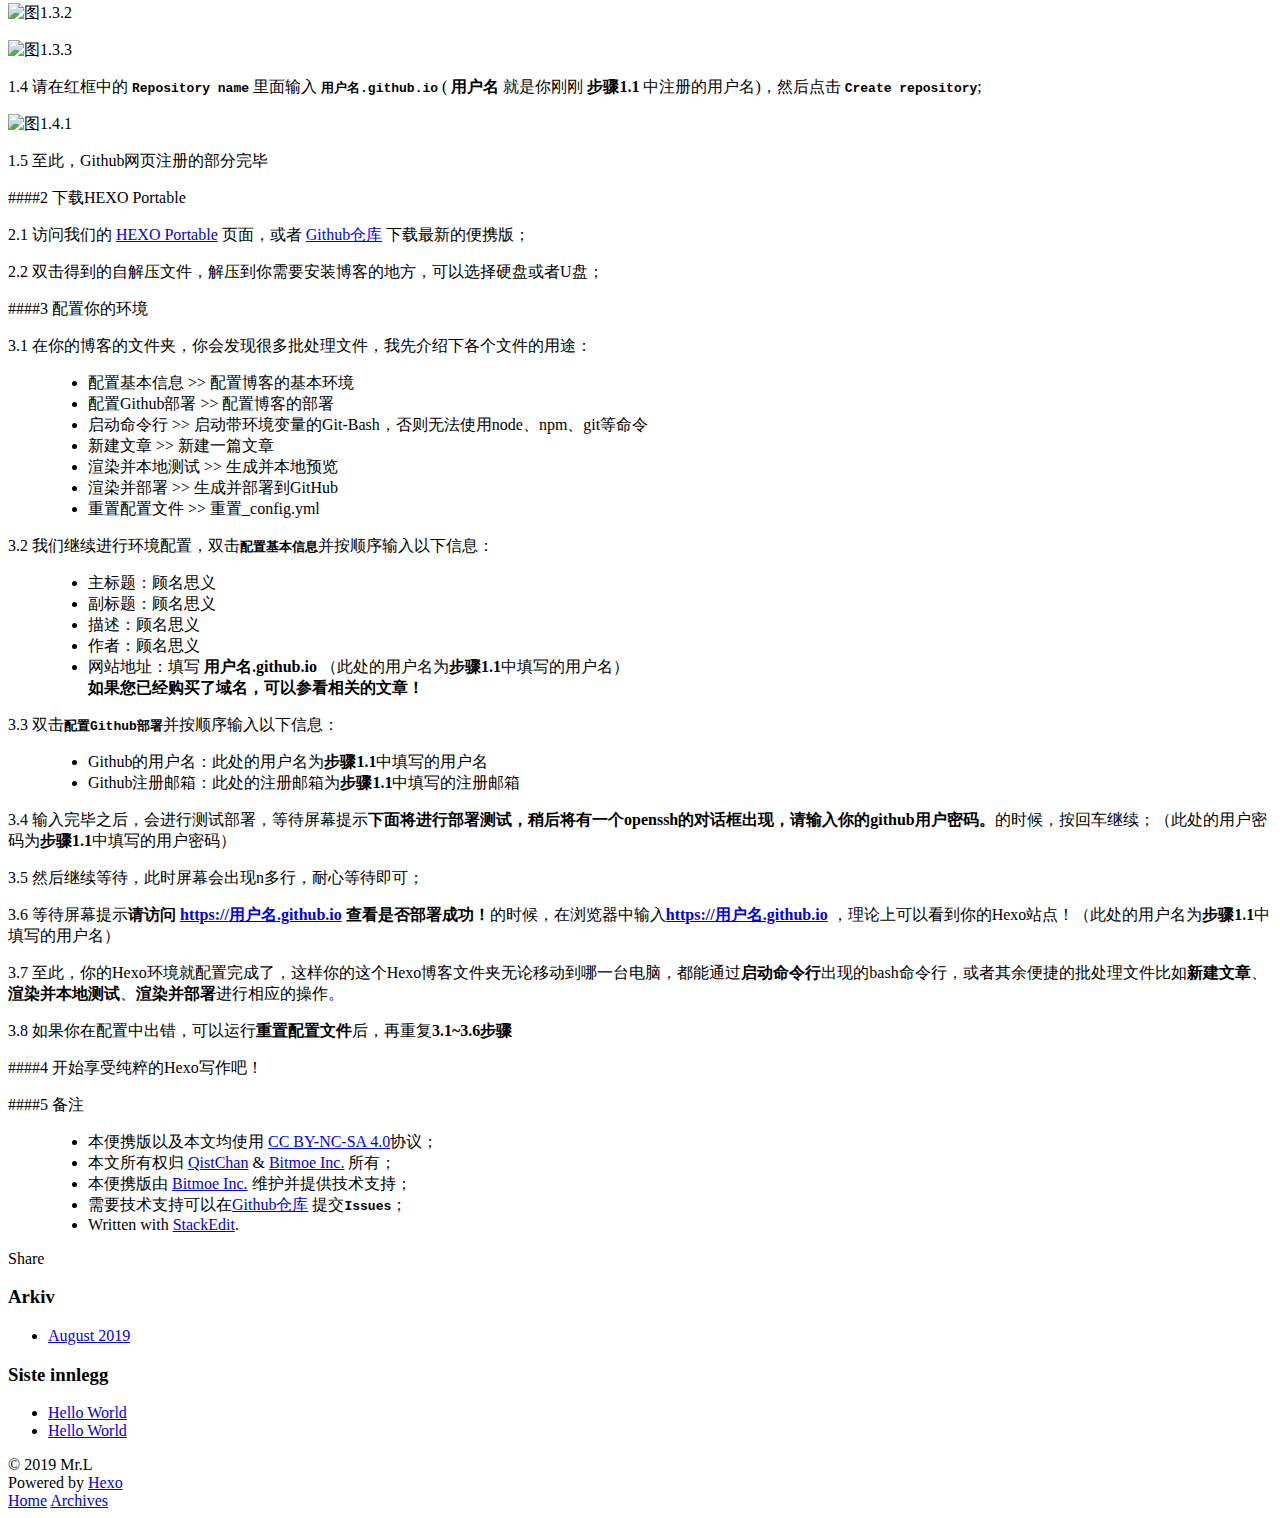
==== commit fc61095e: "更新博客。" ====
--- a/index.html
+++ b/index.html
@@ -57,7 +57,7 @@
         
           <a id="nav-rss-link" class="nav-icon" href="/atom.xml" title="RSS Feed"></a>
         
-        <a id="nav-search-btn" class="nav-icon" title="Search"></a>
+        <a id="nav-search-btn" class="nav-icon" title="Søk"></a>
       </nav>
       <div id="search-form-wrap">
         <form action="//google.com/search" method="get" accept-charset="UTF-8" class="search-form"><input type="search" name="q" results="0" class="search-form-input" placeholder="Search"><button type="submit" class="search-form-submit">&#xF002;</button><input type="hidden" name="sitesearch" value="luwenyu2019.github.io"></form>
@@ -174,7 +174,7 @@
       
     </div>
     <footer class="article-footer">
-      <a data-url="luwenyu2019.github.io/2019/08/28/hello-world11111/" data-id="cjzwouk9w00018or14tdbv2v3" class="article-share-link">Share</a>
+      <a data-url="luwenyu2019.github.io/2019/08/28/hello-world11111/" data-id="cjzwov8iu0000t8r1lbgis7ae" class="article-share-link">Share</a>
       
       
     </footer>
@@ -290,7 +290,7 @@
       
     </div>
     <footer class="article-footer">
-      <a data-url="luwenyu2019.github.io/2019/08/27/hello-world/" data-id="cjzwouk9w00008or1w9313ljr" class="article-share-link">Share</a>
+      <a data-url="luwenyu2019.github.io/2019/08/27/hello-world/" data-id="cjzwov8j40001t8r1x1011430" class="article-share-link">Share</a>
       
       
     </footer>
@@ -315,7 +315,7 @@
   
     
   <div class="widget-wrap">
-    <h3 class="widget-title">Archives</h3>
+    <h3 class="widget-title">Arkiv</h3>
     <div class="widget">
       <ul class="archive-list"><li class="archive-list-item"><a class="archive-list-link" href="/archives/2019/08/">August 2019</a></li></ul>
     </div>
@@ -325,7 +325,7 @@
   
     
   <div class="widget-wrap">
-    <h3 class="widget-title">Recent Posts</h3>
+    <h3 class="widget-title">Siste innlegg</h3>
     <div class="widget">
       <ul>
         
